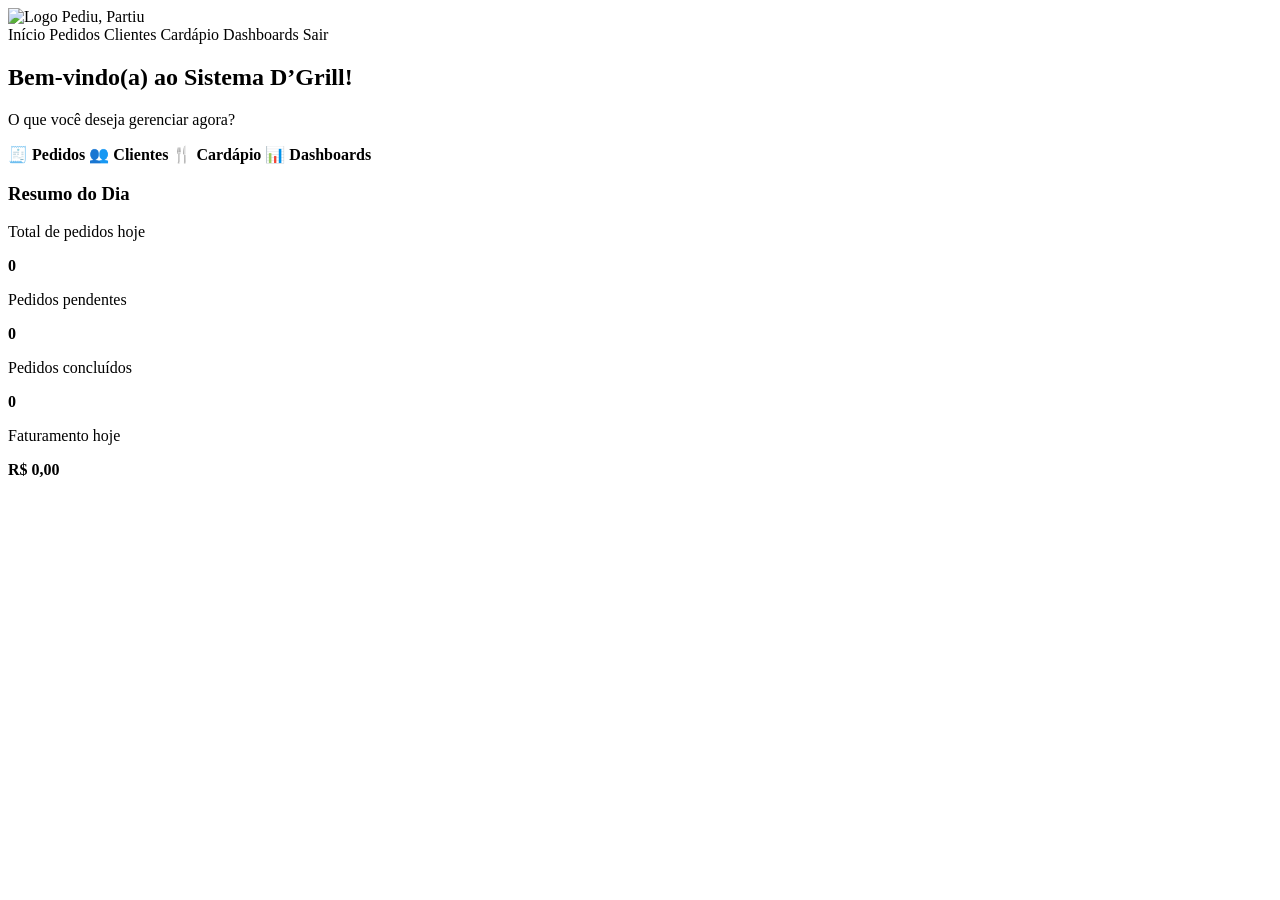
==== src/main/resources/templates/index.html @ c4f76fd2 "Primeiro commit do projeto PediuPartiu" ====
<!DOCTYPE html>
<html lang="pt-br" xmlns:th="http://www.thymeleaf.org">

<!-- Configurações e recursos utilizados pela página -->
<head>
<meta charset="UTF-8">
<title>Início - Pediu, Partiu</title>
<link rel="stylesheet" th:href="@{/css/style.css}">
</head>

<body>

<!-- Estrutura principal da tela inicial -->
<div class="page">

    <!-- Cabeçalho e menu de navegação -->
    <header class="header">
        <a class="logo-link" th:href="@{/inicio}">
            <img class="logo-img" th:src="@{/img/logo.png}" alt="Logo Pediu, Partiu">
        </a>

        <nav class="nav">
            <a th:href="@{/inicio}" class="active">Início</a>

            <a th:href="@{/pedidos}">Pedidos</a>

            <a th:if="${session.perfilUsuario == 'ADM'}"
               th:href="@{/clientes}">Clientes</a>

            <a th:if="${session.perfilUsuario == 'ADM'}"
               th:href="@{/cardapio}">Cardápio</a>

            <a th:if="${session.perfilUsuario == 'ADM'}"
               th:href="@{/dashboard}">Dashboards</a>

            <a th:href="@{/sair}"
               th:text="${session.perfilUsuario == 'COZINHA'} ? 'Sair (COZINHA)' : 'Sair (ADM)'"
               onclick="return confirm('Tem certeza que deseja sair?')">
               Sair
            </a>
        </nav>
    </header>

    <main class="content">

        <!-- Apresentação inicial do sistema -->
        <section class="home-hero">
            <h1>Bem-vindo(a) ao Sistema D’Grill!</h1>
            <p class="subtitle">O que você deseja gerenciar agora?</p>
        </section>

        <!-- Opções principais de navegação conforme o perfil do usuário -->
        <section th:class="${session.perfilUsuario == 'COZINHA'} ? 'dashboard-grid dashboard-grid-cozinha' : 'dashboard-grid'">

            <a class="dashboard-option dashboard-option-main"
               th:classappend="${session.perfilUsuario == 'COZINHA'} ? ' dashboard-option-cozinha' : ''"
               th:href="@{/pedidos}">
                <span>🧾</span>
                <strong>Pedidos</strong>
            </a>

            <a th:if="${session.perfilUsuario == 'ADM'}"
               class="dashboard-option"
               th:href="@{/clientes}">
                <span>👥</span>
                <strong>Clientes</strong>
            </a>

            <a th:if="${session.perfilUsuario == 'ADM'}"
               class="dashboard-option"
               th:href="@{/cardapio}">
                <span>🍴</span>
                <strong>Cardápio</strong>
            </a>

            <a th:if="${session.perfilUsuario == 'ADM'}"
               class="dashboard-option"
               th:href="@{/dashboard}">
                <span>📊</span>
                <strong>Dashboards</strong>
            </a>

        </section>

        <!-- Resumo das principais informações do dia -->
        <section class="resume-section">

            <h3>Resumo do Dia</h3>

            <div th:class="${session.perfilUsuario == 'COZINHA'} ? 'resume-grid resume-grid-cozinha' : 'resume-grid'">

                <a class="resume-card"
                   th:href="@{/pedidos(data=${dataHoje})}">
                    <p>Total de pedidos hoje</p>
                    <strong th:text="${totalPedidosHoje != null ? totalPedidosHoje : 0}">0</strong>
                </a>

                <a class="resume-card"
                   th:href="@{/pedidos(data=${dataHoje}, status='Pendente')}">
                    <p>Pedidos pendentes</p>
                    <strong class="resume-danger"
                            th:text="${pedidosPendentesHoje != null ? pedidosPendentesHoje : 0}">0</strong>
                </a>

                <a class="resume-card"
                   th:href="@{/pedidos(data=${dataHoje}, status='Entregue')}">
                    <p>Pedidos concluídos</p>
                    <strong th:text="${pedidosConcluidosHoje != null ? pedidosConcluidosHoje : 0}">0</strong>
                </a>

                <a th:if="${session.perfilUsuario == 'ADM'}"
                   class="resume-card"
                   th:href="@{/dashboard}">
                    <p>Faturamento hoje</p>
                    <strong th:text="${faturamentoHoje != null ? 'R$ ' + faturamentoHoje : 'R$ 0,00'}">
                        R$ 0,00
                    </strong>
                </a>

            </div>
        </section>

    </main>

</div>

<!-- Arquivo JavaScript principal da aplicação -->
<script th:src="@{/js/app.js}"></script>
</body>
</html>
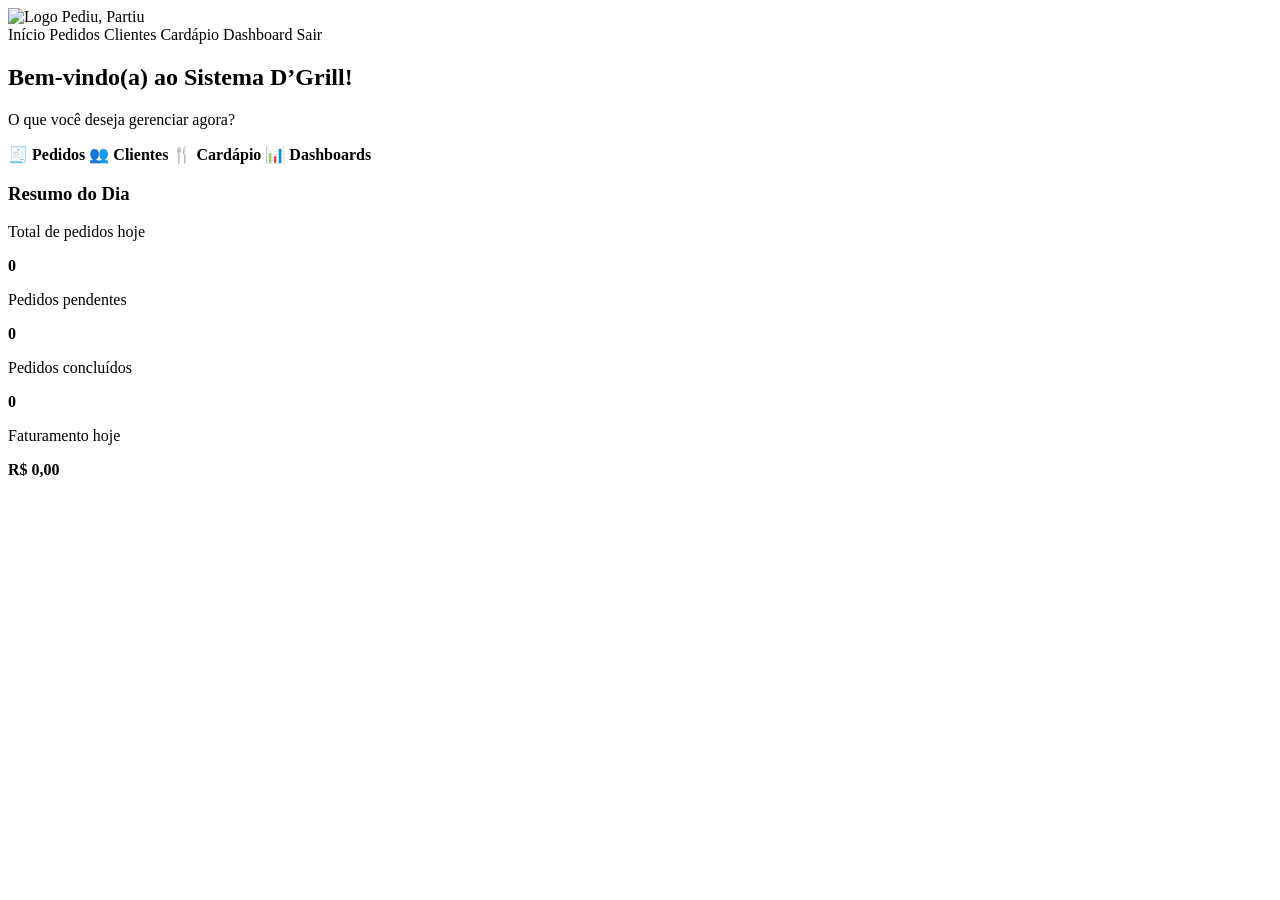
==== commit 1da5a9c6: "feat: atualizacao do sistema principal e integracao dos microservicos" ====
--- a/src/main/resources/templates/index.html
+++ b/src/main/resources/templates/index.html
@@ -31,7 +31,7 @@
                th:href="@{/cardapio}">Cardápio</a>
 
             <a th:if="${session.perfilUsuario == 'ADM'}"
-               th:href="@{/dashboard}">Dashboards</a>
+               th:href="@{/dashboard}">Dashboard</a>
 
             <a th:href="@{/sair}"
                th:text="${session.perfilUsuario == 'COZINHA'} ? 'Sair (COZINHA)' : 'Sair (ADM)'"
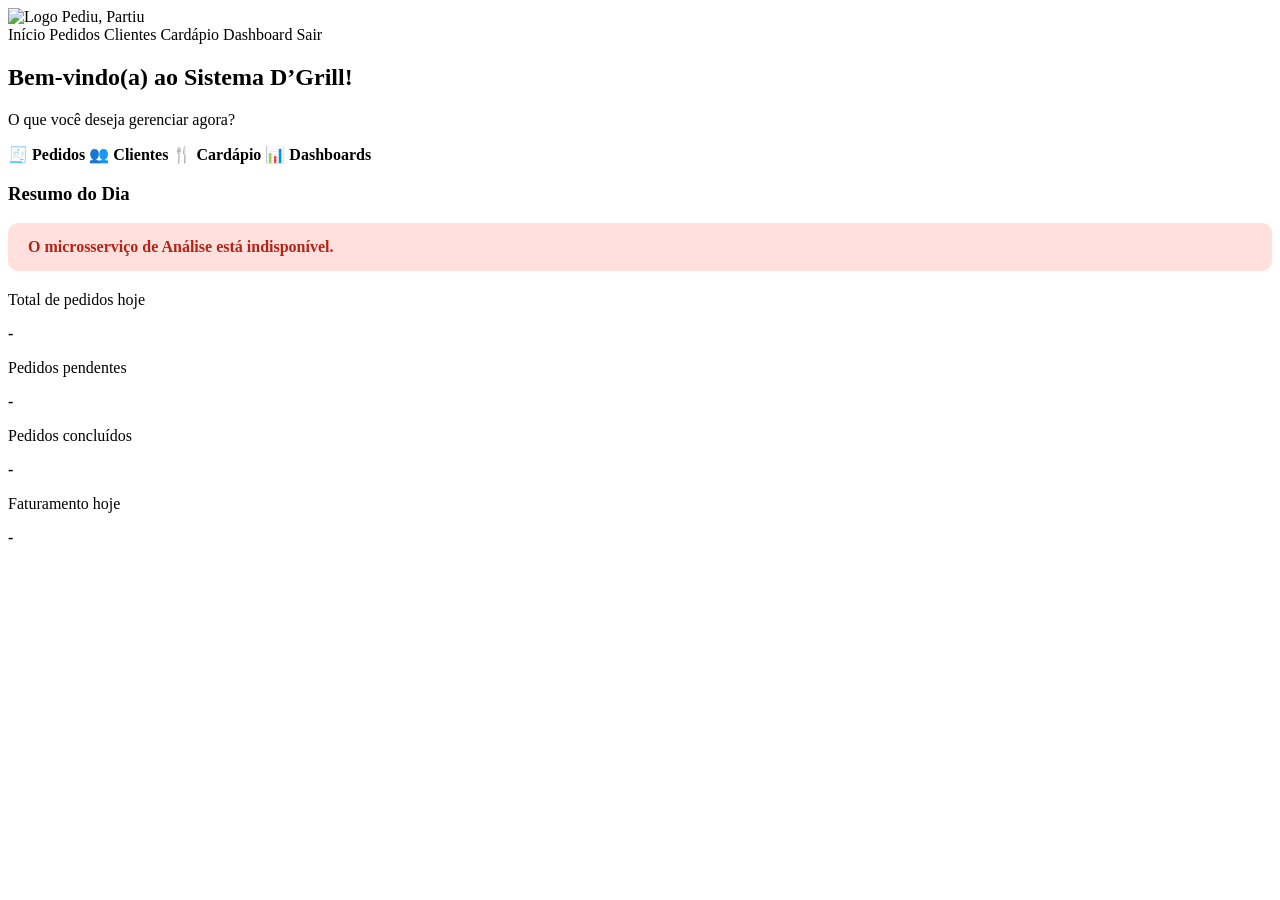
==== commit 83daa87b: "Atualização Final - Entrega PI 2026.2" ====
--- a/src/main/resources/templates/index.html
+++ b/src/main/resources/templates/index.html
@@ -1,25 +1,30 @@
+
 <!DOCTYPE html>
 <html lang="pt-br" xmlns:th="http://www.thymeleaf.org">
 
-<!-- Configurações e recursos utilizados pela página -->
+<!-- configurações e recursos utilizados pela página -->
 <head>
-<meta charset="UTF-8">
-<title>Início - Pediu, Partiu</title>
-<link rel="stylesheet" th:href="@{/css/style.css}">
+    <meta charset="UTF-8">
+    <title>Início - Pediu, Partiu</title>
+    <link rel="stylesheet" th:href="@{/css/style.css}">
 </head>
 
 <body>
 
-<!-- Estrutura principal da tela inicial -->
+<!-- estrutura principal da tela inicial -->
 <div class="page">
 
-    <!-- Cabeçalho e menu de navegação -->
+    <!-- cabeçalho e menu de navegação -->
     <header class="header">
+
         <a class="logo-link" th:href="@{/inicio}">
-            <img class="logo-img" th:src="@{/img/logo.png}" alt="Logo Pediu, Partiu">
+            <img class="logo-img"
+                 th:src="@{/img/logo.png}"
+                 alt="Logo Pediu, Partiu">
         </a>
 
         <nav class="nav">
+
             <a th:href="@{/inicio}" class="active">Início</a>
 
             <a th:href="@{/pedidos}">Pedidos</a>
@@ -36,95 +41,148 @@
             <a th:href="@{/sair}"
                th:text="${session.perfilUsuario == 'COZINHA'} ? 'Sair (COZINHA)' : 'Sair (ADM)'"
                onclick="return confirm('Tem certeza que deseja sair?')">
-               Sair
+                Sair
             </a>
+
         </nav>
+
     </header>
 
     <main class="content">
 
-        <!-- Apresentação inicial do sistema -->
+        <!-- apresentação inicial do sistema -->
         <section class="home-hero">
+
             <h1>Bem-vindo(a) ao Sistema D’Grill!</h1>
-            <p class="subtitle">O que você deseja gerenciar agora?</p>
+
+            <p class="subtitle">
+                O que você deseja gerenciar agora?
+            </p>
+
         </section>
 
-        <!-- Opções principais de navegação conforme o perfil do usuário -->
+        <!-- opções principais de navegação conforme o perfil do usuário -->
         <section th:class="${session.perfilUsuario == 'COZINHA'} ? 'dashboard-grid dashboard-grid-cozinha' : 'dashboard-grid'">
 
             <a class="dashboard-option dashboard-option-main"
                th:classappend="${session.perfilUsuario == 'COZINHA'} ? ' dashboard-option-cozinha' : ''"
                th:href="@{/pedidos}">
+
                 <span>🧾</span>
                 <strong>Pedidos</strong>
+
             </a>
 
             <a th:if="${session.perfilUsuario == 'ADM'}"
                class="dashboard-option"
                th:href="@{/clientes}">
+
                 <span>👥</span>
                 <strong>Clientes</strong>
+
             </a>
 
             <a th:if="${session.perfilUsuario == 'ADM'}"
                class="dashboard-option"
                th:href="@{/cardapio}">
+
                 <span>🍴</span>
                 <strong>Cardápio</strong>
+
             </a>
 
             <a th:if="${session.perfilUsuario == 'ADM'}"
                class="dashboard-option"
                th:href="@{/dashboard}">
+
                 <span>📊</span>
                 <strong>Dashboards</strong>
+
             </a>
 
         </section>
 
-        <!-- Resumo das principais informações do dia -->
+        <!-- resumo das principais informações do dia -->
         <section class="resume-section">
 
             <h3>Resumo do Dia</h3>
 
+            <!-- aviso quando a análise está indisponível -->
+            <div th:if="${analiseDisponivel == false}"
+                 style="background-color: #ffe0dc;
+                        color: #b42318;
+                        padding: 15px 20px;
+                        border-radius: 10px;
+                        margin-bottom: 20px;
+                        font-weight: 600;">
+
+                O microsserviço de Análise está indisponível.
+
+            </div>
+
+            <!-- indicadores do resumo do dia -->
             <div th:class="${session.perfilUsuario == 'COZINHA'} ? 'resume-grid resume-grid-cozinha' : 'resume-grid'">
 
+                <!-- total de pedidos hoje -->
                 <a class="resume-card"
                    th:href="@{/pedidos(data=${dataHoje})}">
+
                     <p>Total de pedidos hoje</p>
-                    <strong th:text="${totalPedidosHoje != null ? totalPedidosHoje : 0}">0</strong>
+
+                    <strong th:text="${analiseDisponivel == true ? totalPedidosHoje : '-'}">
+                        -
+                    </strong>
+
                 </a>
 
+                <!-- pedidos pendentes -->
                 <a class="resume-card"
                    th:href="@{/pedidos(data=${dataHoje}, status='Pendente')}">
+
                     <p>Pedidos pendentes</p>
+
                     <strong class="resume-danger"
-                            th:text="${pedidosPendentesHoje != null ? pedidosPendentesHoje : 0}">0</strong>
+                            th:text="${analiseDisponivel == true ? pedidosPendentesHoje : '-'}">
+                        -
+                    </strong>
+
                 </a>
 
+                <!-- pedidos concluídos -->
                 <a class="resume-card"
                    th:href="@{/pedidos(data=${dataHoje}, status='Entregue')}">
+
                     <p>Pedidos concluídos</p>
-                    <strong th:text="${pedidosConcluidosHoje != null ? pedidosConcluidosHoje : 0}">0</strong>
+
+                    <strong th:text="${analiseDisponivel == true ? pedidosConcluidosHoje : '-'}">
+                        -
+                    </strong>
+
                 </a>
 
-                <a th:if="${session.perfilUsuario == 'ADM'}"
-                   class="resume-card"
-                   th:href="@{/dashboard}">
-                    <p>Faturamento hoje</p>
-                    <strong th:text="${faturamentoHoje != null ? 'R$ ' + faturamentoHoje : 'R$ 0,00'}">
-                        R$ 0,00
-                    </strong>
-                </a>
+               <!-- faturamento hoje -->
+<a th:if="${session.perfilUsuario == 'ADM'}"
+   class="resume-card"
+   th:href="@{/dashboard(dias=0)}">
+
+    <p>Faturamento hoje</p>
+
+    <strong th:text="${analiseDisponivel == true ? 'R$ ' + faturamentoHoje : '-'}">
+        -
+    </strong>
+
+</a>
 
             </div>
+
         </section>
 
     </main>
 
 </div>
 
-<!-- Arquivo JavaScript principal da aplicação -->
+<!-- arquivo javascript principal da aplicação -->
 <script th:src="@{/js/app.js}"></script>
+
 </body>
-</html>+</html>
